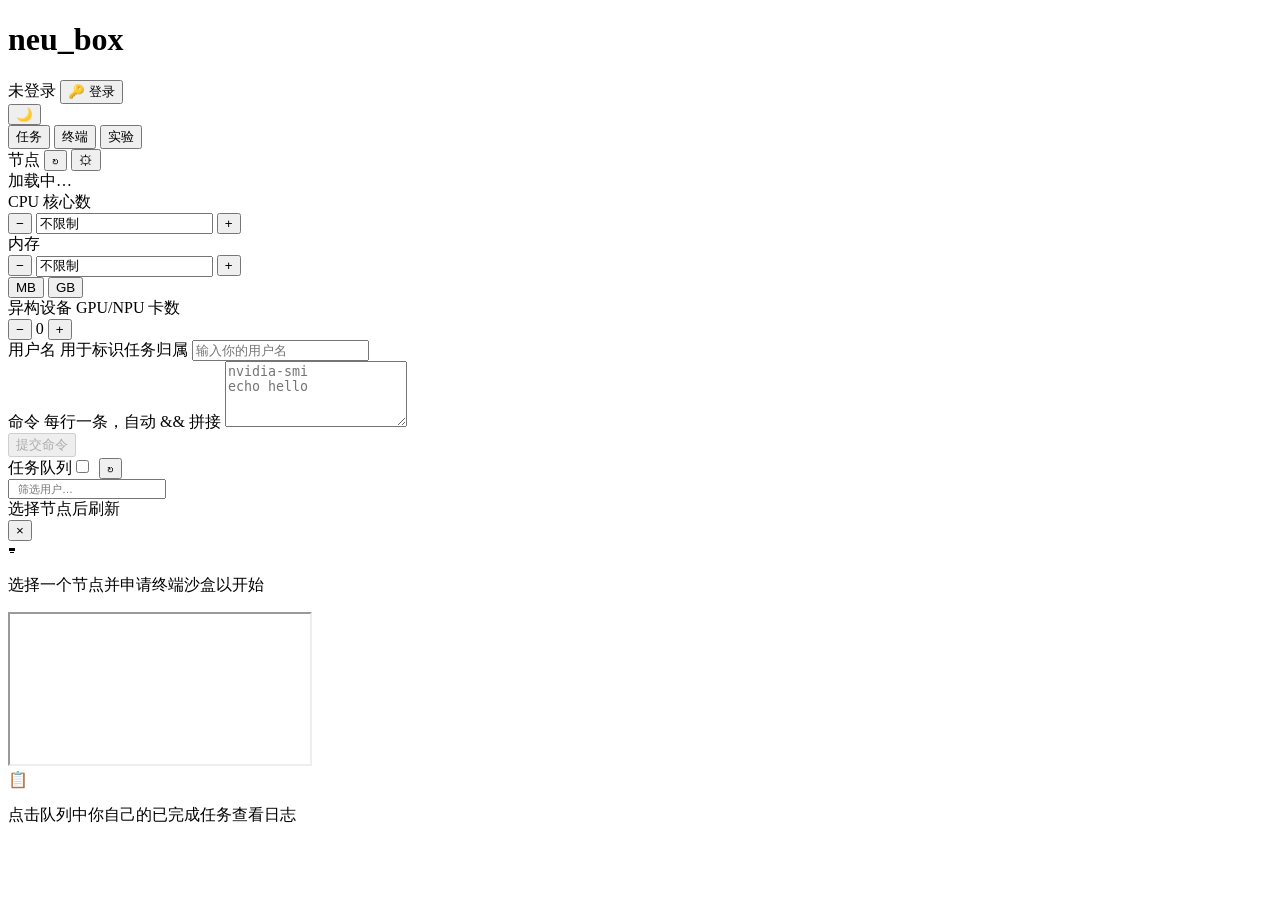
==== master/static/index.html @ a950a191 "add:user system;unified the sandbox name" ====
<!DOCTYPE html>
<html lang="zh-CN">
<head>
<meta charset="UTF-8">
<meta name="viewport" content="width=device-width, initial-scale=1.0">
<title>neu_box — 终端沙盒</title>
<link rel="stylesheet" href="/static/css/style.css">
<link rel="stylesheet" href="/static/css/terminal.css">
<link rel="stylesheet" href="/static/css/command.css">
<link rel="stylesheet" href="/static/css/experiment.css">
<!-- <script src="https://cdn.jsdelivr.net/npm/marked/marked.min.js"></script> -->
</head>
<body>

<div class="layout">

  <!-- ═══ 左栏：表单 ═══ -->
  <div class="panel panel-form" id="formPanel">
    <div class="header">
      <h1>neu_box</h1>
      <div class="user-area" id="userArea">
        <span class="user-status" id="userStatus">未登录</span>
        <button class="header-btn" id="loginBtn" title="登录">🔑 登录</button>
        <button class="header-btn" id="credentialBtn" title="凭据配置" style="display:none">🔐</button>
        <button class="header-btn" id="logoutBtn" title="登出" style="display:none">退出</button>
      </div>
      <button class="theme-toggle" id="themeToggle" title="切换浅色/深色模式">🌙</button>
      <!-- 模式切换 -->
      <div class="mode-toggle" id="modeToggle">
        <button type="button" data-mode="command" class="active">任务</button>
        <button type="button" data-mode="terminal">终端</button>
        <button type="button" data-mode="experiment">实验</button>
      </div>
    </div>

    <!-- 节点列表（共用） -->
    <div class="section-label">
      节点 <span class="unit" id="nodeCount"></span>
      <button class="refresh-btn" id="refreshBtn" title="手动刷新节点状态" aria-label="刷新节点">↻</button>
      <button class="refresh-btn" id="manageNodesBtn" title="管理节点" aria-label="管理节点" style="font-size:14px">⚙</button>
    </div>
    <div class="node-list" id="nodeList">
      <div class="node-card node-card-loading">
        <span class="node-status-dot offline"></span>
        <span style="color:var(--sub)">加载中…</span>
      </div>
    </div>

    <form id="mainForm" novalidate>
      <!-- CPU（共用） -->
      <div class="field">
        <label>CPU <span class="unit">核心数</span></label>
        <div class="stepper" data-field="cpu">
          <button type="button" data-action="down" aria-label="减少 CPU">−</button>
          <input type="text" class="value" value="不限制" inputmode="numeric">
          <button type="button" data-action="up"   aria-label="增加 CPU">+</button>
        </div>
      </div>

      <!-- 内存（共用） -->
      <div class="field">
        <label>内存</label>
        <div class="memory-row">
          <div class="stepper" data-field="memory">
            <button type="button" data-action="down" aria-label="减少内存">−</button>
            <input type="text" class="value" value="不限制" inputmode="numeric">
            <button type="button" data-action="up"   aria-label="增加内存">+</button>
          </div>
          <div class="memory-unit" id="memUnit">
            <button type="button" data-unit="MB">MB</button>
            <button type="button" data-unit="GB" class="active">GB</button>
          </div>
        </div>
      </div>

      <!-- 异构设备数（共用） -->
      <div class="field">
        <label>异构设备 <span class="unit">GPU/NPU 卡数</span></label>
        <div class="stepper" data-field="device_num">
          <button type="button" data-action="down" aria-label="减少设备数">−</button>
          <span class="value">0</span>
          <button type="button" data-action="up"   aria-label="增加设备数">+</button>
        </div>
      </div>

      <!-- 设备选择（指定卡号，优先级高于数量） -->
      <div class="field" id="devicePickerField" style="display:none">
        <label>指定卡号 <span class="unit">勾选后忽略数量</span></label>
        <div class="device-picker" id="devicePicker"></div>
      </div>

      <!-- ── 终端模式字段 ── -->
      <div id="terminalFields" style="display:none">
        <div class="field">
          <label>用户名 <span class="unit">必填</span></label>
          <input type="text" class="text-input" id="usernameInput" placeholder="输入系统用户名" autocomplete="off">
        </div>
        <div class="field">
          <label>密码 <span class="unit">必填</span></label>
          <input type="password" class="text-input" id="passwordInput" placeholder="输入终端登录密码" autocomplete="off">
        </div>
      </div>

      <!-- ── 命令模式字段 ── -->
      <div id="commandFields">
        <div class="field">
          <label>用户名 <span class="unit">用于标识任务归属</span></label>
          <input type="text" class="text-input" id="cmdUserId" placeholder="输入你的用户名" autocomplete="off">
        </div>
        <div class="field">
          <label>命令 <span class="unit">每行一条，自动 && 拼接</span></label>
          <textarea class="text-input cmd-textarea" id="cmdInput" placeholder="nvidia-smi&#10;echo hello" autocomplete="off" rows="4"></textarea>
        </div>
      </div>

      <!-- 提交按钮 -->
      <button type="submit" class="submit-btn" id="submitBtn" disabled>
        提交命令
      </button>
    </form>

    <div class="result" id="result"></div>
  </div>

  <!-- ═══ 中栏：任务队列 / 实验列表 ═══ -->
  <div class="panel panel-queue" id="queuePanel">
    <div class="queue-header">
      <span class="section-label" style="margin-bottom:0">任务队列</span>
      <input type="checkbox" id="queueSelectAll" title="全选" style="margin-left:auto;margin-right:6px;accent-color:var(--accent)">
      <button class="refresh-btn" id="queueRefreshBtn" title="刷新队列" aria-label="刷新队列">↻</button>
    </div>
    <div class="queue-filter-bar">
      <input type="text" class="text-input" id="queueUserFilter" placeholder="筛选用户…" autocomplete="off" style="font-size:11px;padding:2px 8px;height:auto">
    </div>
    <div class="queue-batch-bar" id="queueBatchBar" style="display:none">
      <span id="queueBatchCount" style="font-size:12px;color:var(--sub)">已选 0 项</span>
      <button class="submit-btn danger" id="queueBatchDeleteBtn" style="padding:2px 12px;font-size:11px">删除选中</button>
    </div>
    <div class="queue-list" id="queueList">
      <div class="queue-empty">选择节点后刷新</div>
    </div>
  </div>

  <!-- 实验面板（实验模式显示） -->
  <div class="panel panel-queue" id="experimentPanel" style="display:none">
    <div class="queue-header">
      <span class="section-label" style="margin-bottom:0">实验记录</span>
      <button class="refresh-btn" id="expNewBtn" title="手动创建实验" aria-label="新建实验" style="margin-right:4px">+</button>
      <button class="refresh-btn" id="expRefreshBtn" title="刷新实验列表" aria-label="刷新实验列表">↻</button>
    </div>
    <div class="exp-search-row">
      <input type="text" class="text-input" id="expSearchInput" placeholder="搜索实验…" autocomplete="off">
    </div>
    <!-- 文件夹树 -->
    <div class="folder-tree" id="folderTree">
      <div class="folder-item active" data-folder-id="">
        <span class="folder-name">📁 全部实验</span>
        <span class="folder-actions" style="display:flex">
          <button class="folder-act-btn" data-action="add-child" title="新建文件夹">＋</button>
        </span>
      </div>
    </div>
    <div class="queue-list" id="experimentList">
      <div class="queue-empty">暂无实验记录</div>
    </div>
  </div>

  <!-- ═══ 右栏：终端 / 日志查看 ═══ -->
  <div class="panel panel-right" id="rightPanel">
    <!-- 终端头 -->
    <div class="terminal-header" id="terminalHeader">
      <span class="terminal-dot dot-red"></span>
      <span class="terminal-dot dot-yellow"></span>
      <span class="terminal-dot dot-green"></span>
      <span class="terminal-url" id="terminalUrl"></span>
      <button class="terminal-close" id="terminalClose" title="关闭终端">×</button>
    </div>

    <!-- 终端占位 -->
    <div class="terminal-placeholder" id="terminalPlaceholder">
      <div class="placeholder-icon">⌨</div>
      <p>选择一个节点并申请终端沙盒以开始</p>
    </div>

    <!-- 终端 iframe -->
    <iframe class="terminal-iframe" id="terminalIframe" src=""
            sandbox="allow-scripts allow-same-origin allow-forms"></iframe>

    <!-- 日志查看器（任务模式） -->
    <div class="log-viewer" id="logViewer">
      <div class="log-placeholder" id="logPlaceholder">
        <div class="placeholder-icon">📋</div>
        <p>点击队列中你自己的已完成任务查看日志</p>
      </div>
      <div class="log-content" id="logContent" style="display:none"></div>
      <div class="log-actions" id="logActions" style="display:none">
        <button class="save-exp-btn" id="saveExpBtn" title="保存为实验记录">💾 保存为实验记录</button>
      </div>
    </div>
  </div>

</div>

<div class="toast" id="toast"></div>

<!-- ═══ 节点管理弹窗 ═══ -->
<div class="modal-overlay" id="manageModal" style="display:none">
  <div class="modal-card">
    <div class="modal-header">
      <span>管理节点</span>
      <button class="modal-close" id="modalClose" title="关闭">×</button>
    </div>
    <div class="modal-body">
      <!-- 添加新节点 -->
      <div class="modal-section">
        <div class="modal-section-title">添加节点</div>
        <div class="modal-field-row">
          <input type="text" class="text-input" id="newNodeName" placeholder="名称" style="flex:2">
          <input type="text" class="text-input" id="newNodeHost" placeholder="host" style="flex:2">
          <input type="text" class="text-input" id="newNodePort" placeholder="端口" inputmode="numeric" style="flex:1">
          <button class="modal-add-btn" id="addNodeBtn">添加</button>
        </div>
      </div>
      <!-- 当前节点列表 -->
      <div class="modal-section">
        <div class="modal-section-title">已配置节点 <span class="unit" id="configNodeCount"></span></div>
        <div class="modal-node-list" id="configNodeList">
          <div style="color:var(--sub);font-size:13px;text-align:center;padding:12px">加载中…</div>
        </div>
      </div>
    </div>
  </div>
</div>

<!-- ═══ 通知弹窗 ═══ -->
<div class="modal-overlay" id="noticeModal" style="display:none;z-index:3000">
  <div class="modal-card" style="max-width:480px">
    <div class="modal-header">
      <span>📢 通知</span>
      <button class="modal-close" id="noticeModalClose" title="关闭">×</button>
    </div>
    <div class="modal-body" id="noticeModalBody" style="white-space:pre-wrap;line-height:1.7;font-size:13px">
      加载中…
    </div>
  </div>
</div>

<!-- ═══ 重新执行命令弹窗 ═══ -->
<div class="modal-overlay" id="rerunModal" style="display:none">
  <div class="modal-card" style="max-width:560px">
    <div class="modal-header">
      <span>重新执行命令</span>
      <button class="modal-close" id="rerunModalClose" title="关闭">×</button>
    </div>
    <div class="modal-body">
      <div class="field">
        <label>命令</label>
        <textarea class="text-input" id="rerunCmdInput" rows="20" style="font-family:monospace;font-size:12px;resize:vertical"></textarea>
      </div>
      <div style="display:flex;gap:8px">
        <div class="field" style="flex:1">
          <label>CPU <span class="unit">核数</span></label>
          <input type="number" class="text-input" id="rerunCpu" min="0" value="0" style="text-align:center">
        </div>
        <div class="field" style="flex:1">
          <label>内存 <span class="unit">GB</span></label>
          <input type="number" class="text-input" id="rerunMem" min="0" value="0" style="text-align:center">
        </div>
        <div class="field" style="flex:1">
          <label>设备数</label>
          <input type="number" class="text-input" id="rerunDevNum" min="0" value="1" style="text-align:center">
        </div>
      </div>
      <div style="display:flex;gap:8px;margin-top:12px">
        <button class="submit-btn" id="rerunConfirmBtn" style="flex:1;margin-top:0">确认执行</button>
        <button class="submit-btn cancel" id="rerunCancelBtn" style="flex:1;margin-top:0;background:var(--card-bg);color:var(--text);border:1px solid var(--border)">取消</button>
      </div>
    </div>
  </div>
</div>

<!-- ═══ 登录弹窗 ═══ -->
<div class="modal-overlay" id="loginModal" style="display:none">
  <div class="modal-card" style="max-width:380px">
    <div class="modal-header">
      <span>🔑 登录 neu_box</span>
    </div>
    <div class="modal-body">
      <div class="field">
        <label>用户名</label>
        <input type="text" class="text-input" id="loginUsername" placeholder="输入用户名" autocomplete="username">
      </div>
      <div class="field">
        <label>密码</label>
        <input type="password" class="text-input" id="loginPassword" placeholder="输入密码" autocomplete="current-password">
      </div>
      <div id="loginError" style="color:var(--danger);font-size:12px;margin-bottom:8px;display:none"></div>
      <button class="submit-btn" id="loginSubmitBtn" style="width:100%;margin-top:4px">登录</button>
    </div>
  </div>
</div>

<!-- ═══ 账户管理弹窗 ═══ -->
<div class="modal-overlay" id="accountModal" style="display:none">
  <div class="modal-card" style="max-width:540px">
    <div class="modal-header">
      <span>🔐 账户管理</span>
      <button class="modal-close" id="accountModalClose" title="关闭">×</button>
    </div>
    <div class="modal-body">
      <!-- 用户信息 -->
      <div class="account-section">
        <div class="account-section-title">👤 用户信息</div>
        <div class="account-info-row">
          <span class="account-label">用户名</span>
          <span class="account-value" id="acctUsername">—</span>
        </div>
        <div class="account-info-row">
          <span class="account-label">角色</span>
          <span class="account-value" id="acctRole">—</span>
        </div>
      </div>

      <!-- 修改密码 -->
      <div class="account-section">
        <div class="account-section-title">🔒 修改密码</div>
        <div class="account-pw-fields">
          <input type="password" class="text-input" id="acctOldPw" placeholder="旧密码" autocomplete="off">
          <input type="password" class="text-input" id="acctNewPw" placeholder="新密码（至少4位）" autocomplete="off">
          <input type="password" class="text-input" id="acctConfirmPw" placeholder="确认新密码" autocomplete="off">
        </div>
        <div id="acctPwMsg" style="font-size:12px;margin-top:4px;display:none"></div>
        <button class="submit-btn" id="acctPwBtn" style="margin-top:8px;width:100%">修改密码</button>
      </div>

      <!-- 节点凭据 -->
      <div class="account-section">
        <div class="account-section-title">🔗 节点凭据</div>
        <div style="font-size:11px;color:var(--sub);margin-bottom:8px">为每个节点配置用户名和密码，操作时自动填入。</div>
        <div id="credentialList" class="account-cred-list">
          <div style="color:var(--sub);font-size:13px;text-align:center;padding:12px">加载中…</div>
        </div>
        <div class="modal-field-row" style="gap:6px;flex-wrap:wrap">
          <input type="text" class="text-input" id="credNodeName" placeholder="节点名称" style="flex:1;min-width:100px" list="credNodeList">
          <datalist id="credNodeList"></datalist>
          <input type="text" class="text-input" id="credUsername" placeholder="用户名" style="flex:1;min-width:100px" autocomplete="off">
          <input type="password" class="text-input" id="credPassword" placeholder="密码 (终端用)" style="flex:1;min-width:100px" autocomplete="off">
          <button class="modal-add-btn" id="credSaveBtn">保存</button>
        </div>
      </div>
    </div>
  </div>
</div>

<!-- ═══ 实验弹窗（快速保存） ═══ -->
<div class="modal-overlay" id="expModal" style="display:none">
  <div class="modal-card exp-modal-card">
    <div class="modal-header">
      <span id="expModalTitle">保存实验记录</span>
      <button class="modal-close" id="expModalClose" title="关闭">×</button>
    </div>
    <div class="modal-body">
      <div class="field">
        <label>实验标题 <span class="unit">必填</span></label>
        <input type="text" class="text-input" id="expTitle" placeholder="输入实验标题">
      </div>
      <div class="field">
        <label>标签 <span class="unit">逗号分隔</span></label>
        <input type="text" class="text-input" id="expTags" placeholder="breakdown, resnet50" autocomplete="off">
      </div>
      <div class="field">
        <label>文件夹</label>
        <select class="text-input" id="expFolder" style="width:100%">
          <option value="">— 无 —</option>
        </select>
      </div>
      <input type="hidden" id="expId">
      <input type="hidden" id="expTaskId">
      <input type="hidden" id="expNodeId">
      <input type="hidden" id="expCommand">
      <button class="submit-btn" id="expSaveBtn" style="width:100%;margin-top:8px">保存</button>
      <button class="submit-btn danger" id="expDeleteBtn" style="width:100%;margin-top:4px;display:none">删除实验</button>
    </div>
  </div>
</div>

<script src="/static/js/app.js"></script>
<script src="/static/js/terminal.js"></script>
<script src="/static/js/command.js"></script>
<script src="/static/js/experiment.js"></script>
<script src="/static/js/marked.min.js"></script>
</body>
</html>
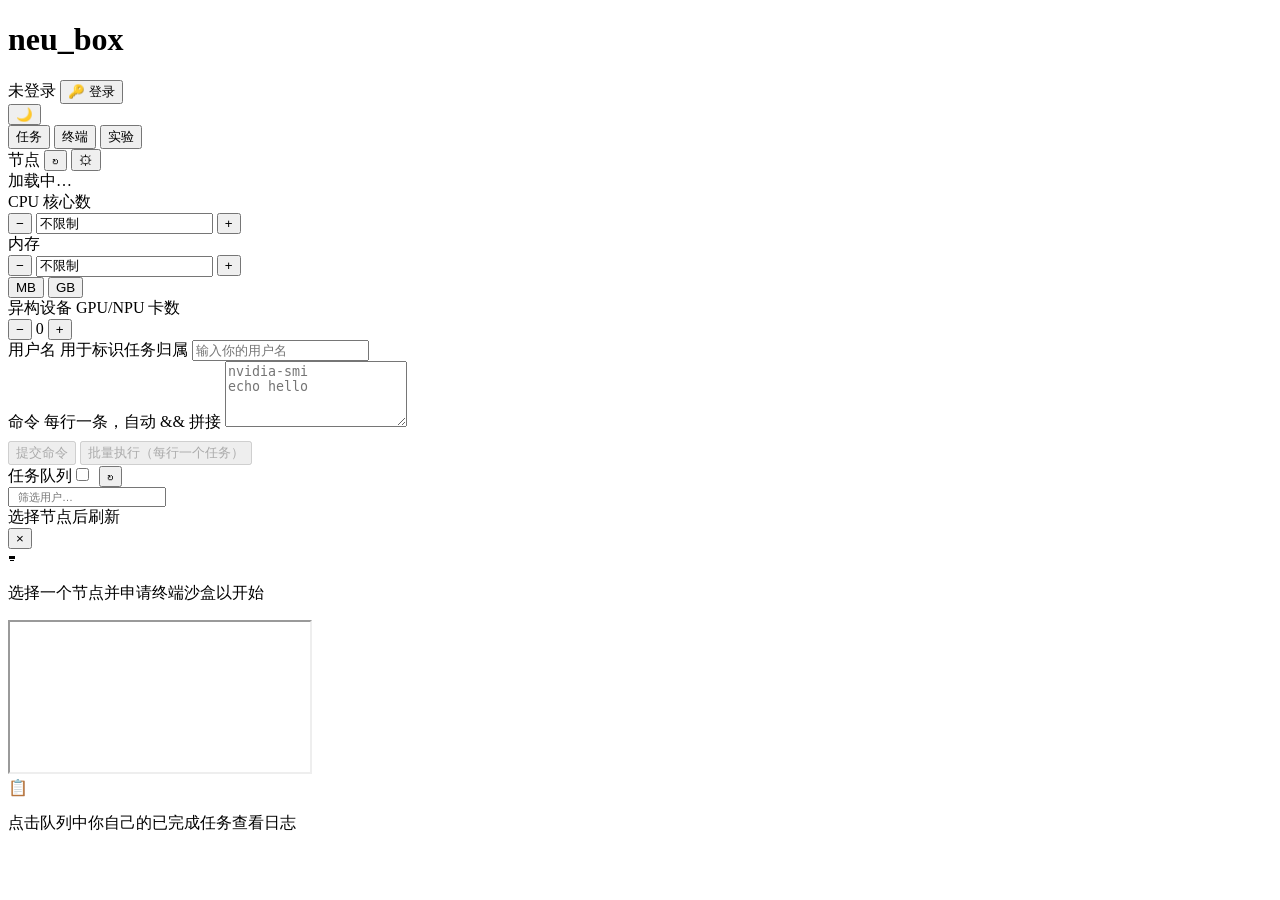
==== commit 16be36e9: "add:batch commit task" ====
--- a/master/static/index.html
+++ b/master/static/index.html
@@ -117,6 +117,9 @@
       <button type="submit" class="submit-btn" id="submitBtn" disabled>
         提交命令
       </button>
+      <button type="button" class="submit-btn batch" id="batchBtn" disabled style="margin-top:8px">
+        批量执行（每行一个任务）
+      </button>
     </form>
 
     <div class="result" id="result"></div>
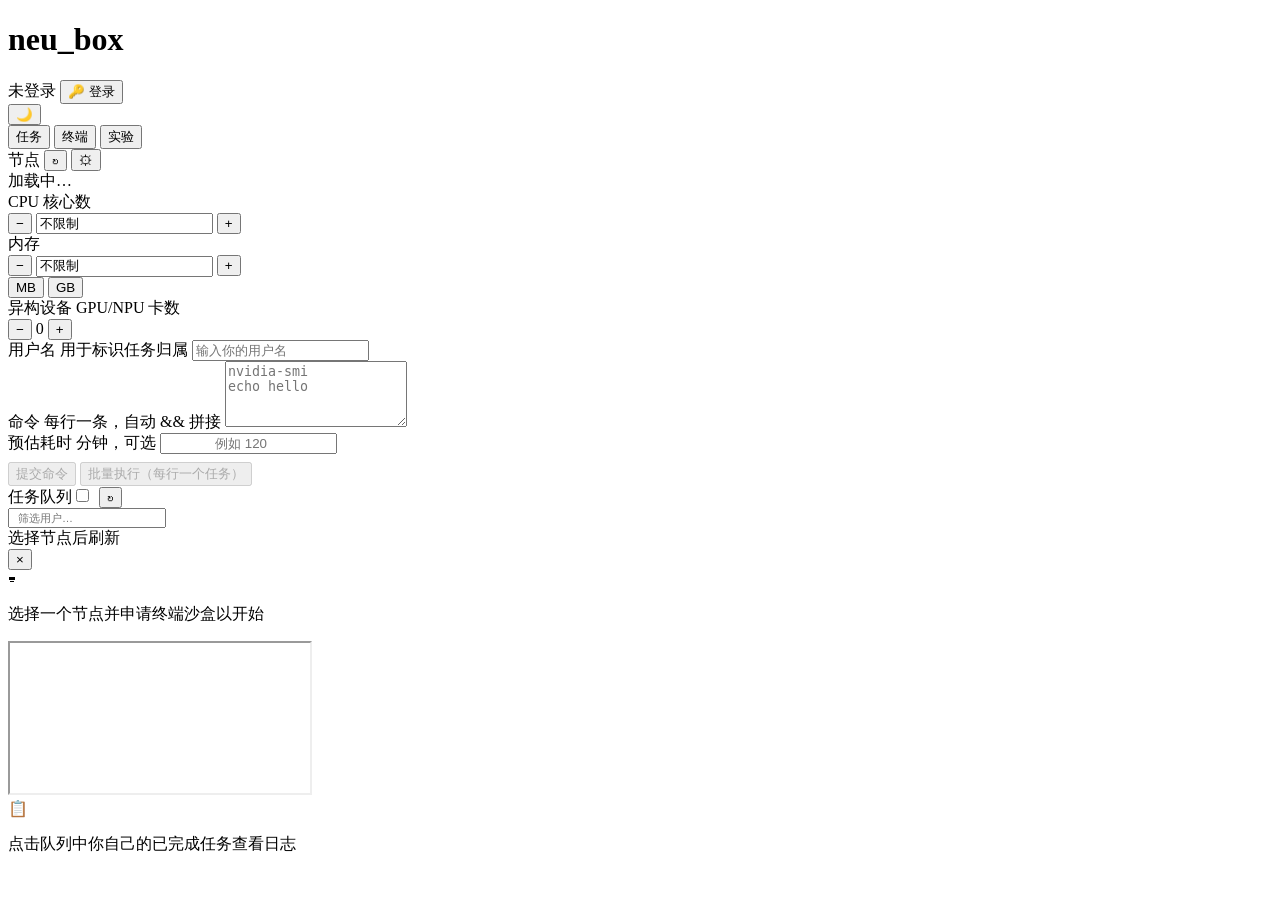
==== commit a0706fc3: "update:notice trans to markdown enable" ====
--- a/master/static/index.html
+++ b/master/static/index.html
@@ -111,6 +111,10 @@
           <label>命令 <span class="unit">每行一条，自动 && 拼接</span></label>
           <textarea class="text-input cmd-textarea" id="cmdInput" placeholder="nvidia-smi&#10;echo hello" autocomplete="off" rows="4"></textarea>
         </div>
+        <div class="field">
+          <label>预估耗时 <span class="unit">分钟，可选</span></label>
+          <input type="number" class="text-input" id="cmdEstTime" placeholder="例如 120" min="0" value="" autocomplete="off" style="text-align:center">
+        </div>
       </div>
 
       <!-- 提交按钮 -->
@@ -237,12 +241,12 @@
 
 <!-- ═══ 通知弹窗 ═══ -->
 <div class="modal-overlay" id="noticeModal" style="display:none;z-index:3000">
-  <div class="modal-card" style="max-width:480px">
+  <div class="modal-card notice-card">
     <div class="modal-header">
       <span>📢 通知</span>
       <button class="modal-close" id="noticeModalClose" title="关闭">×</button>
     </div>
-    <div class="modal-body" id="noticeModalBody" style="white-space:pre-wrap;line-height:1.7;font-size:13px">
+    <div class="modal-body" id="noticeModalBody" style="line-height:1.7;font-size:13px">
       加载中…
     </div>
   </div>
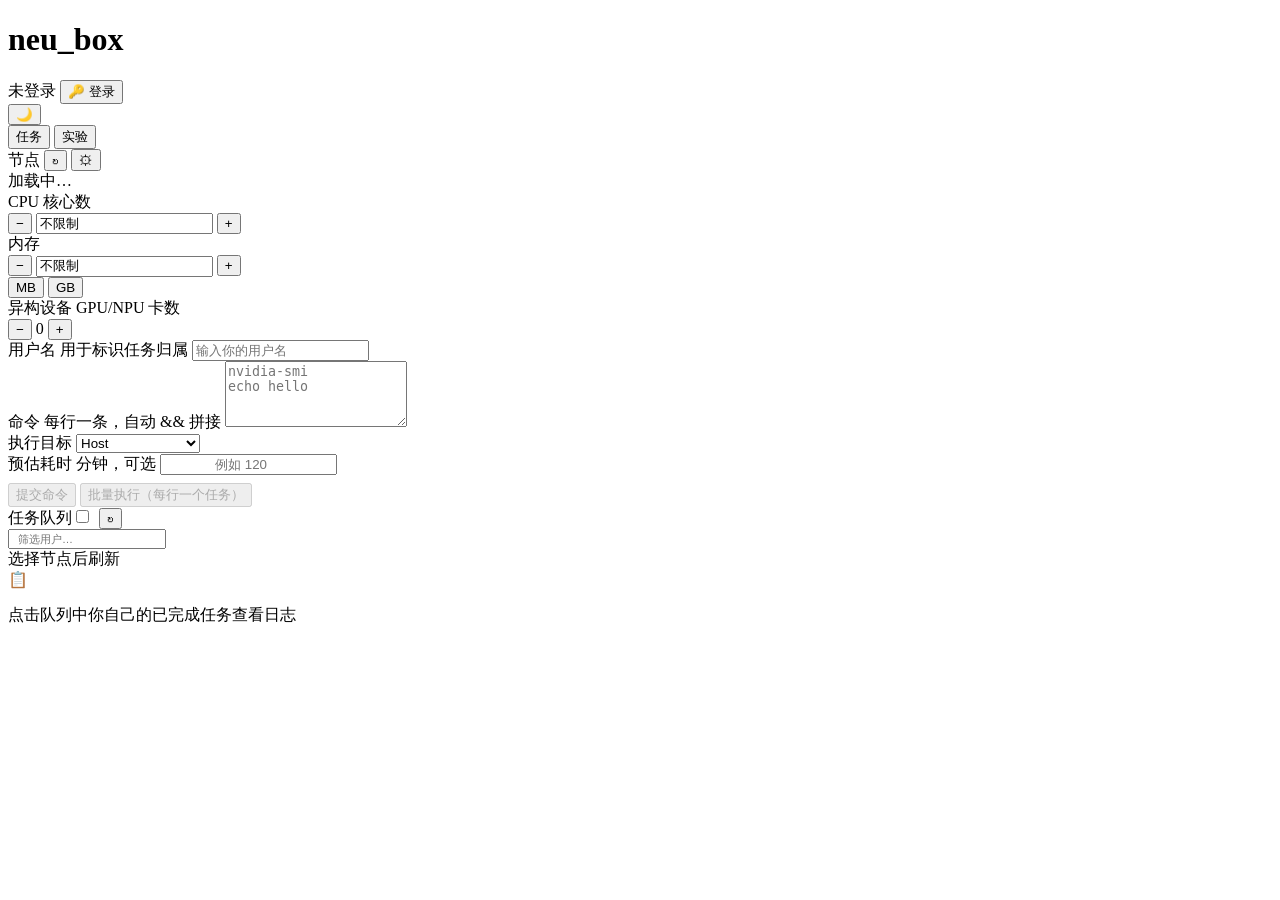
==== commit c471feca: "refactor: remove terminal and lease layers" ====
--- a/master/static/index.html
+++ b/master/static/index.html
@@ -3,9 +3,8 @@
 <head>
 <meta charset="UTF-8">
 <meta name="viewport" content="width=device-width, initial-scale=1.0">
-<title>neu_box — 终端沙盒</title>
+<title>neu_box — 命令沙盒</title>
 <link rel="stylesheet" href="/static/css/style.css">
-<link rel="stylesheet" href="/static/css/terminal.css">
 <link rel="stylesheet" href="/static/css/command.css">
 <link rel="stylesheet" href="/static/css/experiment.css">
 <!-- <script src="https://cdn.jsdelivr.net/npm/marked/marked.min.js"></script> -->
@@ -28,7 +27,6 @@
       <!-- 模式切换 -->
       <div class="mode-toggle" id="modeToggle">
         <button type="button" data-mode="command" class="active">任务</button>
-        <button type="button" data-mode="terminal">终端</button>
         <button type="button" data-mode="experiment">实验</button>
       </div>
     </div>
@@ -89,18 +87,6 @@
         <div class="device-picker" id="devicePicker"></div>
       </div>
 
-      <!-- ── 终端模式字段 ── -->
-      <div id="terminalFields" style="display:none">
-        <div class="field">
-          <label>用户名 <span class="unit">必填</span></label>
-          <input type="text" class="text-input" id="usernameInput" placeholder="输入系统用户名" autocomplete="off">
-        </div>
-        <div class="field">
-          <label>密码 <span class="unit">必填</span></label>
-          <input type="password" class="text-input" id="passwordInput" placeholder="输入终端登录密码" autocomplete="off">
-        </div>
-      </div>
-
       <!-- ── 命令模式字段 ── -->
       <div id="commandFields">
         <div class="field">
@@ -110,6 +96,31 @@
         <div class="field">
           <label>命令 <span class="unit">每行一条，自动 && 拼接</span></label>
           <textarea class="text-input cmd-textarea" id="cmdInput" placeholder="nvidia-smi&#10;echo hello" autocomplete="off" rows="4"></textarea>
+        </div>
+        <div class="field">
+          <label>执行目标</label>
+          <select class="text-input" id="cmdTargetType">
+            <option value="host">Host</option>
+            <option value="docker_existing">已有 Docker 容器</option>
+          </select>
+        </div>
+        <div id="dockerTargetFields" style="display:none">
+          <div class="field">
+            <label>容器 <span class="unit">名称或 ID，必填</span></label>
+            <input type="text" class="text-input" id="cmdContainer" placeholder="training-01" autocomplete="off">
+          </div>
+          <div class="field">
+            <label>容器工作目录 <span class="unit">可选，绝对路径</span></label>
+            <input type="text" class="text-input" id="cmdWorkdir" placeholder="/workspace" autocomplete="off">
+          </div>
+          <div class="field">
+            <label>容器用户 <span class="unit">可选</span></label>
+            <input type="text" class="text-input" id="cmdContainerUser" placeholder="root 或 1000:1000" autocomplete="off">
+          </div>
+          <div class="field">
+            <label>环境变量 <span class="unit">可选，每行 KEY=VALUE</span></label>
+            <textarea class="text-input cmd-textarea" id="cmdEnv" placeholder="MODEL=resnet50" rows="3"></textarea>
+          </div>
         </div>
         <div class="field">
           <label>预估耗时 <span class="unit">分钟，可选</span></label>
@@ -172,28 +183,9 @@
     </div>
   </div>
 
-  <!-- ═══ 右栏：终端 / 日志查看 ═══ -->
+  <!-- ═══ 右栏：日志查看 ═══ -->
   <div class="panel panel-right" id="rightPanel">
-    <!-- 终端头 -->
-    <div class="terminal-header" id="terminalHeader">
-      <span class="terminal-dot dot-red"></span>
-      <span class="terminal-dot dot-yellow"></span>
-      <span class="terminal-dot dot-green"></span>
-      <span class="terminal-url" id="terminalUrl"></span>
-      <button class="terminal-close" id="terminalClose" title="关闭终端">×</button>
-    </div>
-
-    <!-- 终端占位 -->
-    <div class="terminal-placeholder" id="terminalPlaceholder">
-      <div class="placeholder-icon">⌨</div>
-      <p>选择一个节点并申请终端沙盒以开始</p>
-    </div>
-
-    <!-- 终端 iframe -->
-    <iframe class="terminal-iframe" id="terminalIframe" src=""
-            sandbox="allow-scripts allow-same-origin allow-forms"></iframe>
-
-    <!-- 日志查看器（任务模式） -->
+    <!-- 日志查看器 -->
     <div class="log-viewer" id="logViewer">
       <div class="log-placeholder" id="logPlaceholder">
         <div class="placeholder-icon">📋</div>
@@ -202,6 +194,7 @@
       <div class="log-content" id="logContent" style="display:none"></div>
       <div class="log-actions" id="logActions" style="display:none">
         <button class="save-exp-btn" id="saveExpBtn" title="保存为实验记录">💾 保存为实验记录</button>
+        <button class="save-exp-btn" id="exportLogBtn" title="导出日志文件">📥 导出日志</button>
       </div>
     </div>
   </div>
@@ -343,7 +336,7 @@
       <!-- 节点凭据 -->
       <div class="account-section">
         <div class="account-section-title">🔗 节点凭据</div>
-        <div style="font-size:11px;color:var(--sub);margin-bottom:8px">为每个节点配置用户名和密码，操作时自动填入。</div>
+        <div style="font-size:11px;color:var(--sub);margin-bottom:8px">为每个节点配置命令任务用户名，选择节点时自动填入。</div>
         <div id="credentialList" class="account-cred-list">
           <div style="color:var(--sub);font-size:13px;text-align:center;padding:12px">加载中…</div>
         </div>
@@ -351,7 +344,6 @@
           <input type="text" class="text-input" id="credNodeName" placeholder="节点名称" style="flex:1;min-width:100px" list="credNodeList">
           <datalist id="credNodeList"></datalist>
           <input type="text" class="text-input" id="credUsername" placeholder="用户名" style="flex:1;min-width:100px" autocomplete="off">
-          <input type="password" class="text-input" id="credPassword" placeholder="密码 (终端用)" style="flex:1;min-width:100px" autocomplete="off">
           <button class="modal-add-btn" id="credSaveBtn">保存</button>
         </div>
       </div>
@@ -392,7 +384,6 @@
 </div>
 
 <script src="/static/js/app.js"></script>
-<script src="/static/js/terminal.js"></script>
 <script src="/static/js/command.js"></script>
 <script src="/static/js/experiment.js"></script>
 <script src="/static/js/marked.min.js"></script>
